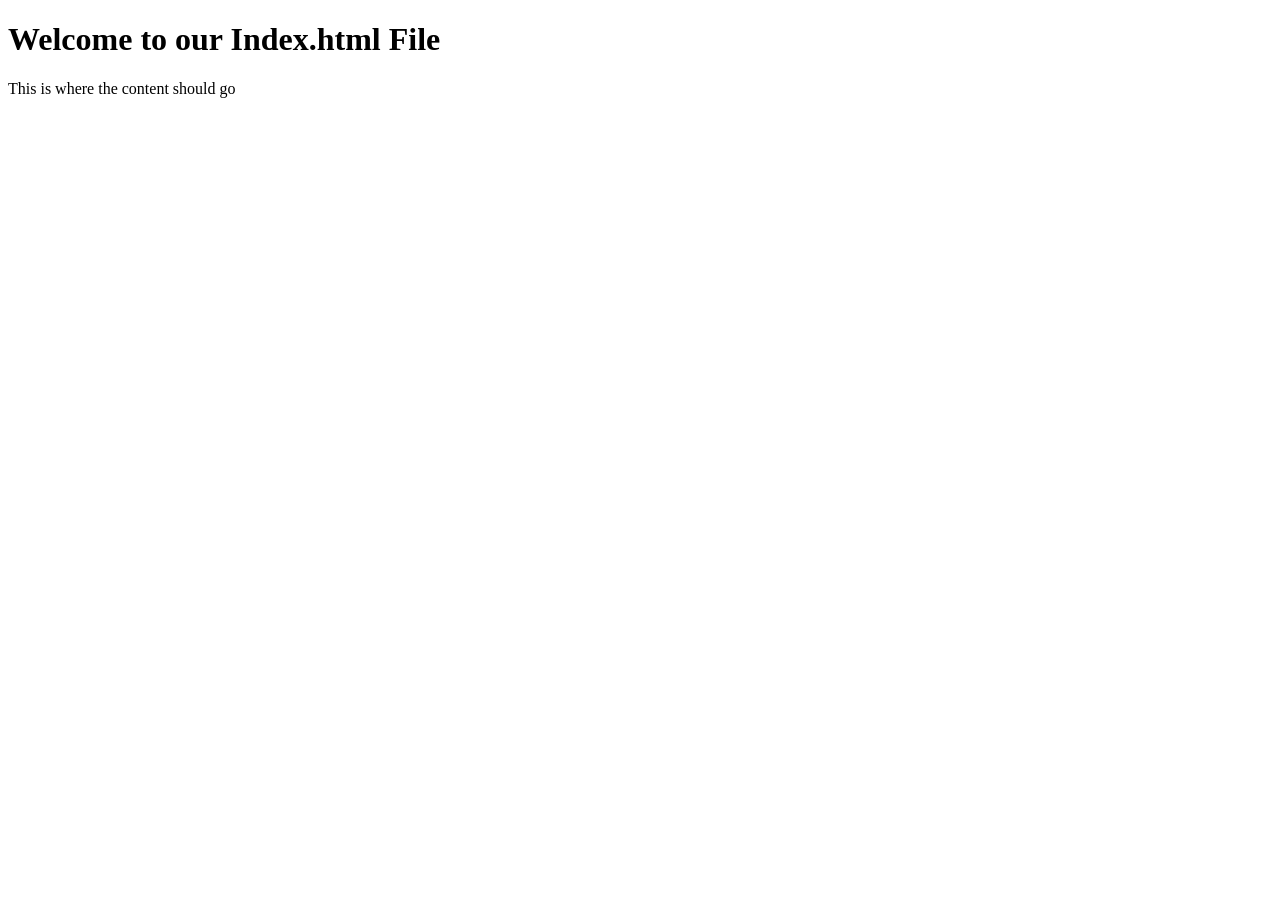
==== testhost/index.html @ 91a303ed "Test upload" ====
<!DOCTYPE html>
<html lang="en">
<head>
	<meta charset="utf-8">
	<title>Blank Index.html File</title>
	<meta name="description" content="Ths is an Index.html file">
</head>
<body>
	<h1>Welcome to our Index.html File</h1>
	<p>This is where the content should go</p>
</body>
</html>
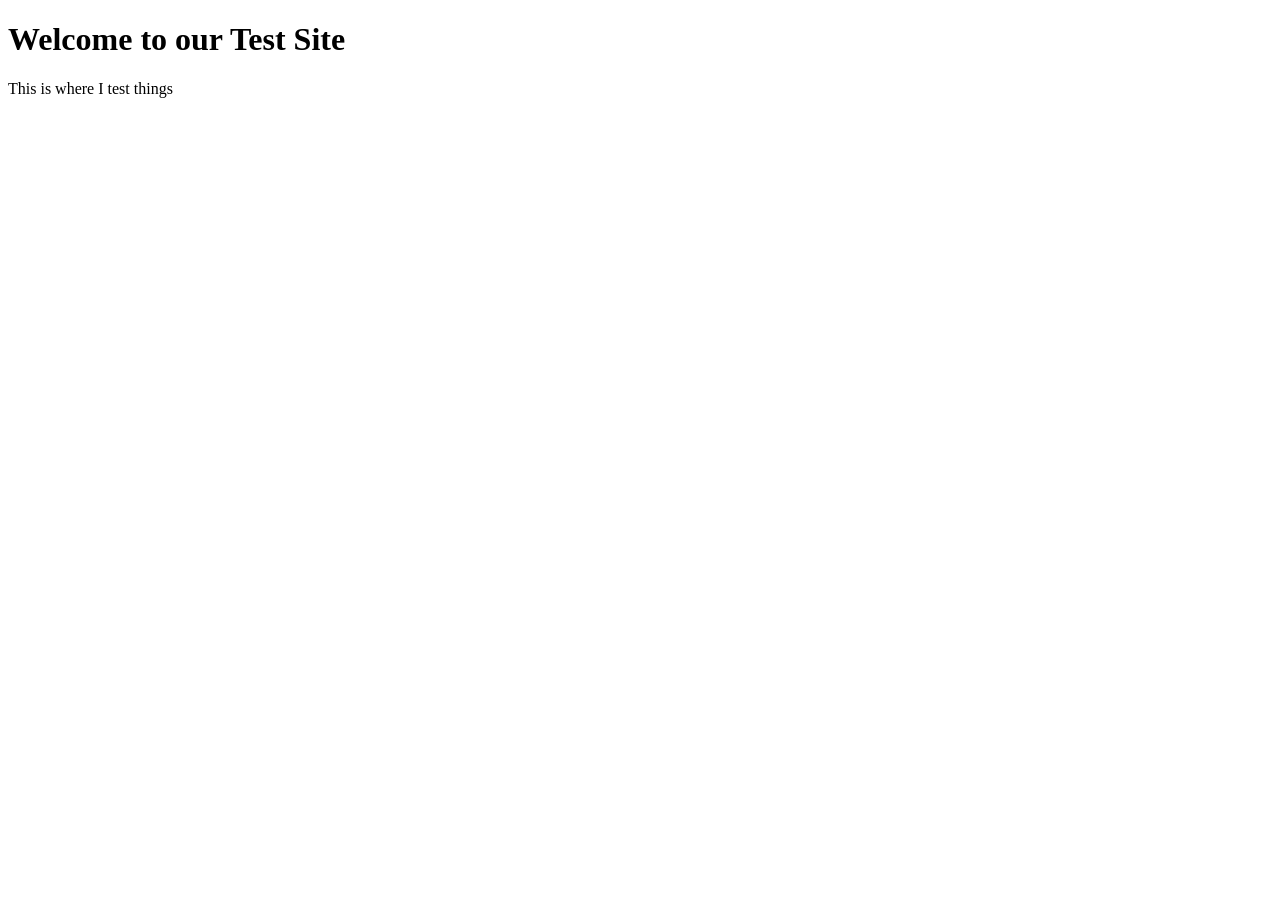
==== commit 887ef2f4: "Update index.html" ====
--- a/testhost/index.html
+++ b/testhost/index.html
@@ -2,11 +2,11 @@
 <html lang="en">
 <head>
 	<meta charset="utf-8">
-	<title>Blank Index.html File</title>
-	<meta name="description" content="Ths is an Index.html file">
+	<title>Test Index.html File</title>
+	<meta name="description" content="Ths is test Index.html file">
 </head>
 <body>
-	<h1>Welcome to our Index.html File</h1>
-	<p>This is where the content should go</p>
+	<h1>Welcome to our Test Site</h1>
+	<p>This is where I test things</p>
 </body>
-</html>+</html>
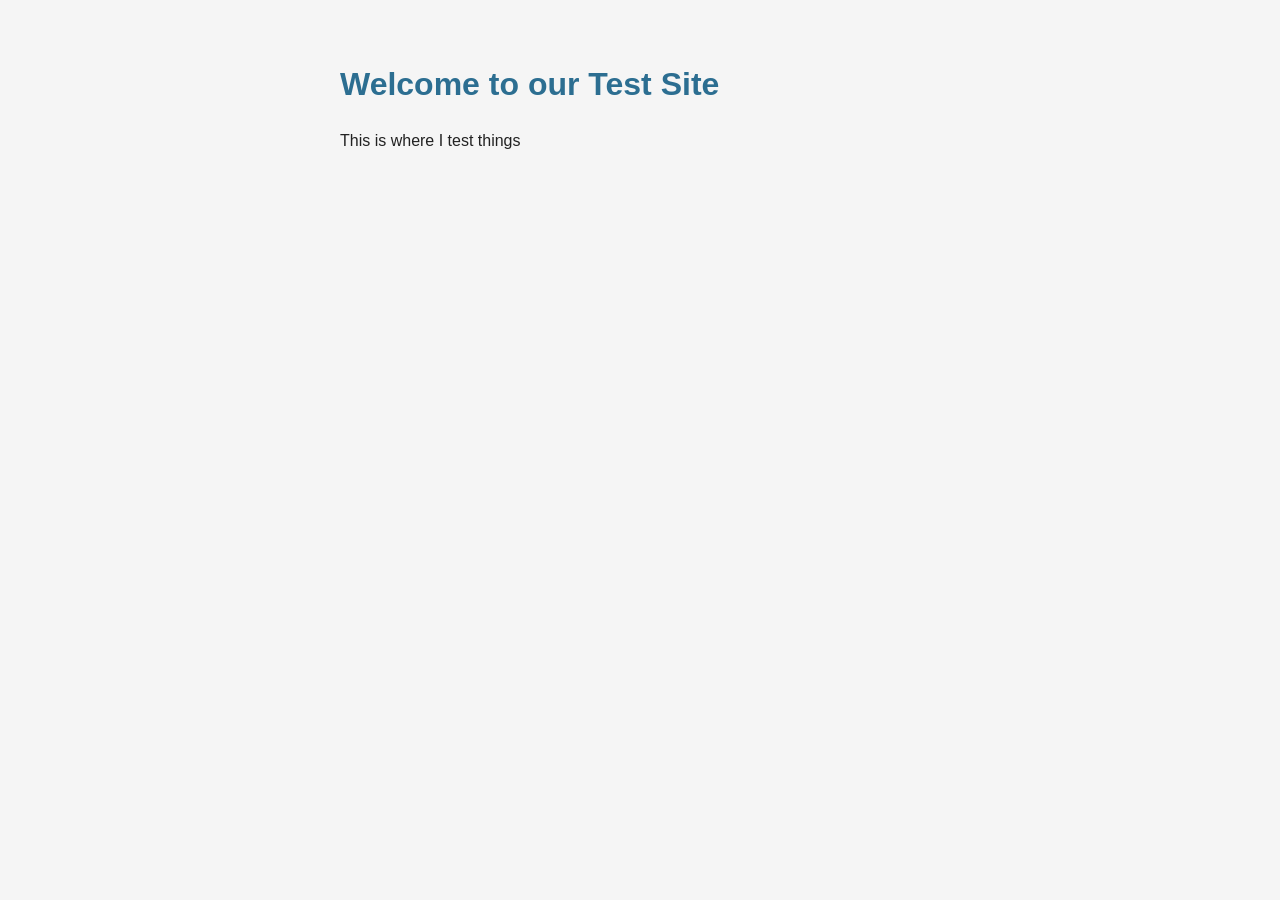
==== commit 43797fa6: "Update index.html" ====
--- a/testhost/index.html
+++ b/testhost/index.html
@@ -4,6 +4,7 @@
 	<meta charset="utf-8">
 	<title>Test Index.html File</title>
 	<meta name="description" content="Ths is test Index.html file">
+	<link rel="stylesheet" href="styles.css">
 </head>
 <body>
 	<h1>Welcome to our Test Site</h1>
--- a/testhost/styles.css
+++ b/testhost/styles.css
@@ -0,0 +1,17 @@
+body {
+	background: #f5f5f5;
+	color: #222;
+	font-family: Arial, sans-serif;
+	max-width: 600px;
+	margin: 60px auto;
+	padding: 0 20px;
+	line-height: 1.5;
+}
+
+h1 {
+	color: #2c6e91;
+}
+
+p {
+	font-size: 16px;
+}
